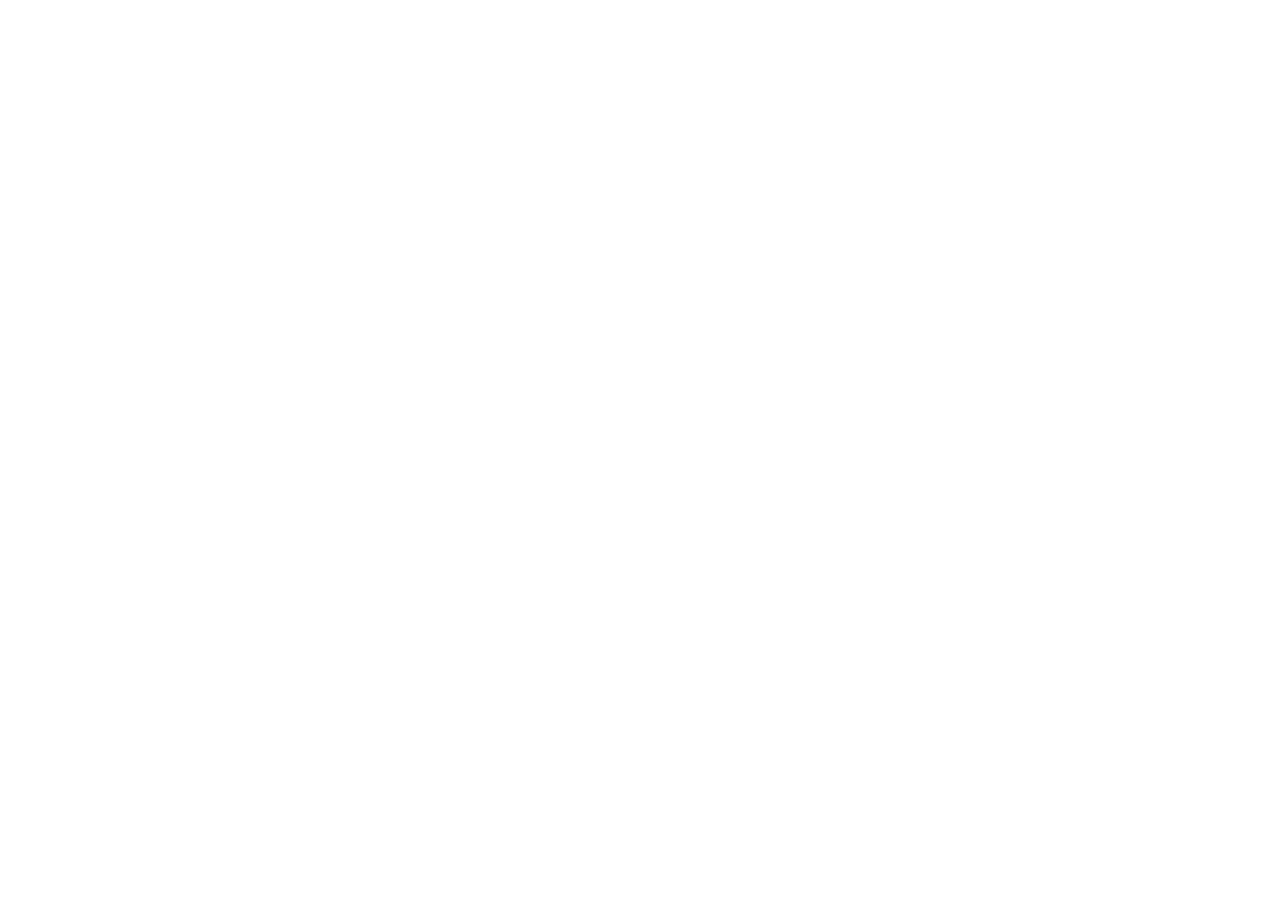
==== ChatBox.html @ 30f24614 "Assignment" ====
<!DOCTYPE html>
<html lang="en">
<head>
    <meta charset="UTF-8">
    <meta name="viewport" content="width=device-width, initial-scale=1.0">
    <title>Document</title>
</head>
<body>
    
</body>
</html>
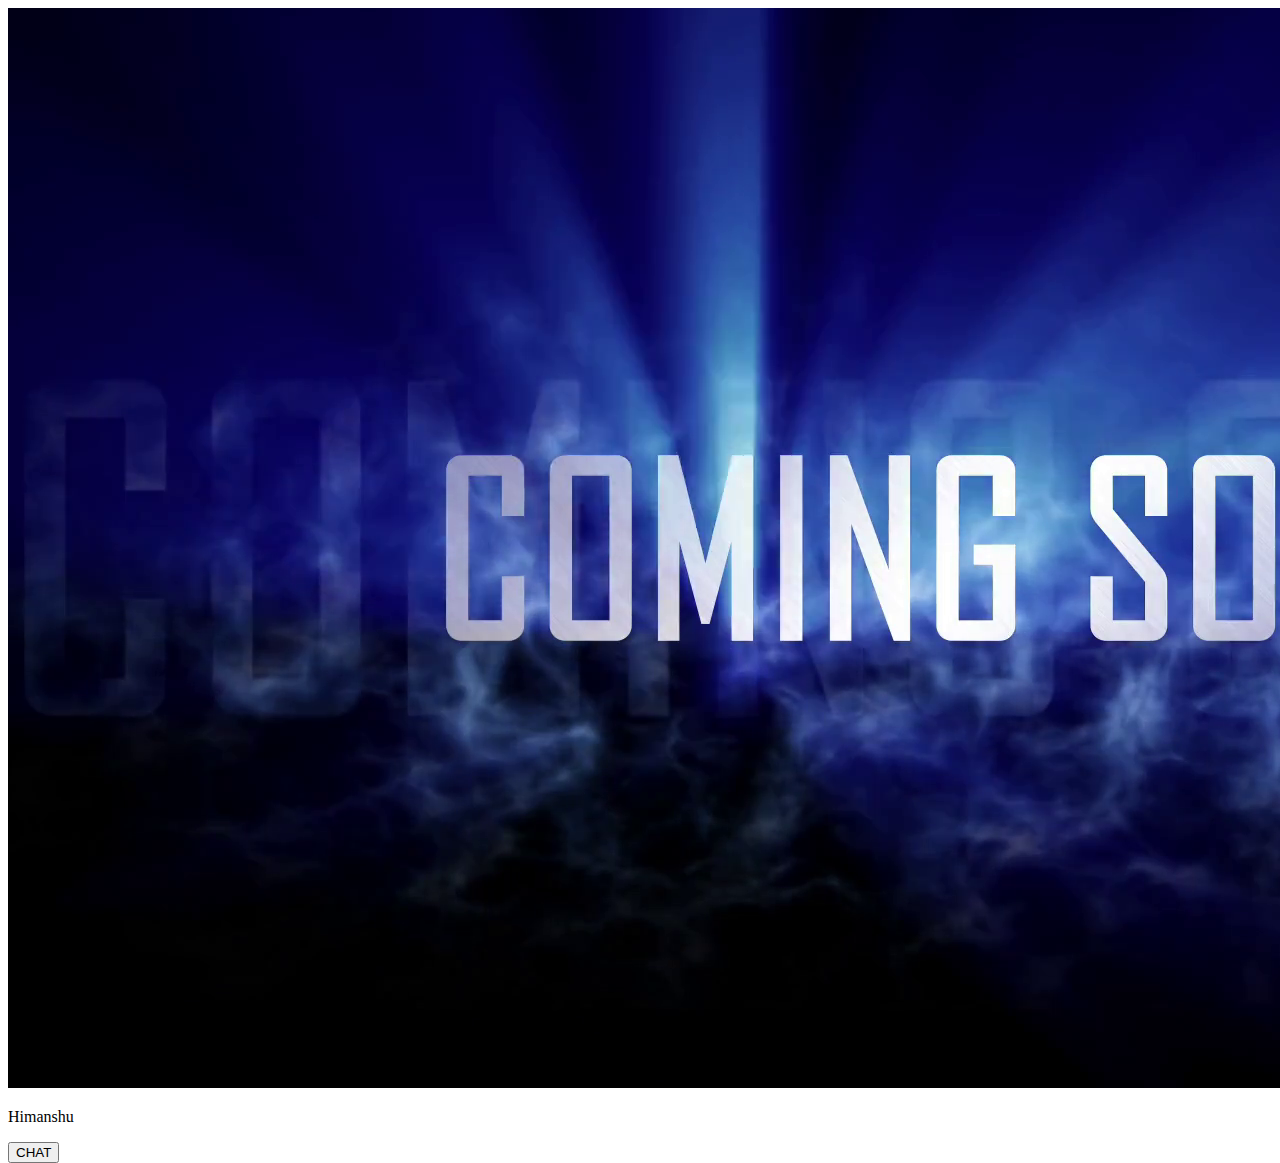
==== commit 8560977e: "CHAT BOX" ====
--- a/ChatBox.html
+++ b/ChatBox.html
@@ -4,8 +4,18 @@
     <meta charset="UTF-8">
     <meta name="viewport" content="width=device-width, initial-scale=1.0">
     <title>Document</title>
+    <link rel="stylesheet" href="./ChatBox.css">
 </head>
 <body>
+    <div class="outer">
+        <div class="upper">
+            <img id="img" src="./comingsoon.png">
+            <p id="name">Himanshu</p>
+            <button id="up">CHAT</button>
+        </div>
+        <div class="lower">
+        </div>
+    </div>
     
 </body>
 </html>--- a/ChatBox.css
+++ b/ChatBox.css
@@ -0,0 +1,12 @@
+.outer{
+    height: 600px;
+    width: 100;
+}
+.upper{
+    height: 200px;
+    width: 100;
+}
+.outer{
+    height: 600px;
+    width: 100;
+}